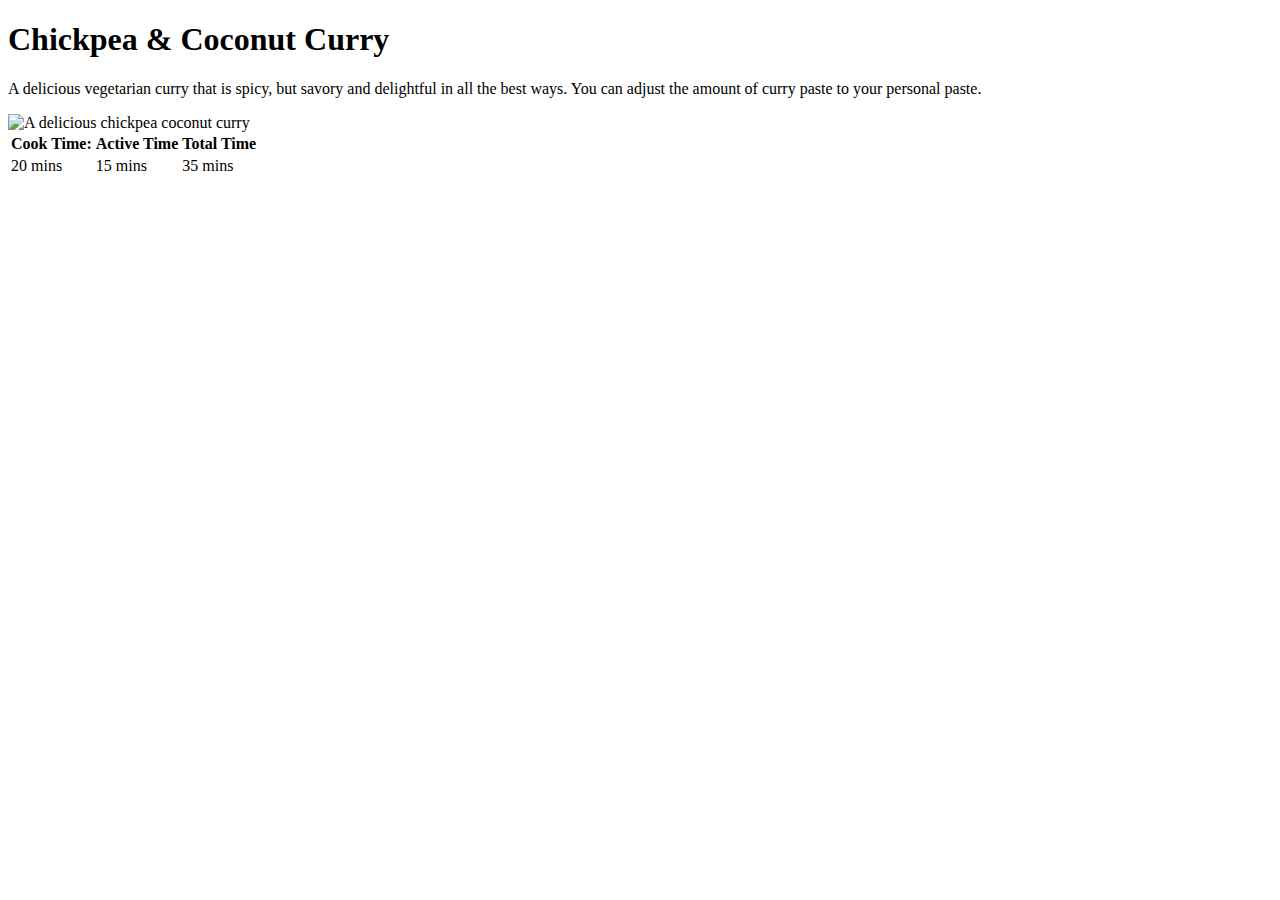
==== recipes/chickpea_coconut.html @ 42ada9bd "Add chickpea and coconut recipe page" ====
<!DOCTYPE html>
<html lang="en">
  <head>
    <meta charset="UTF-8" />
    <meta name="viewport" content="width=device-width, initial-scale=1.0" />
    <title>Chickpea & coconut curry</title>
  </head>
  <body>
    <h1>Chickpea & Coconut Curry</h1>
    <p>
      A delicious vegetarian curry that is spicy, but savory and delightful in
      all the best ways. You can adjust the amount of curry paste to your
      personal paste.
    </p>
    <img
      src="https://www.allrecipes.com/thmb/ynU0ubzCc-1KdhBppzxpZDPPx-0=/750x0/filters:no_upscale():max_bytes(150000):strip_icc():format(webp)/Coconut_Chickpea_Curry-4x3_039-cfa7a55e16434fba8641012f7b03cef8.jpg"
      alt="A delicious chickpea coconut curry"
    />
    <table>
      <thead>
        <tr>
          <th>Cook Time:</th>
          <th>Active Time</th>
          <th>Total Time</th>
        </tr>
      </thead>
      <tbody>
        <tr>
          <td>20 mins</td>
          <td>15 mins</td>
          <td>35 mins</td>
        </tr>
      </tbody>
    </table>
  </body>
</html>
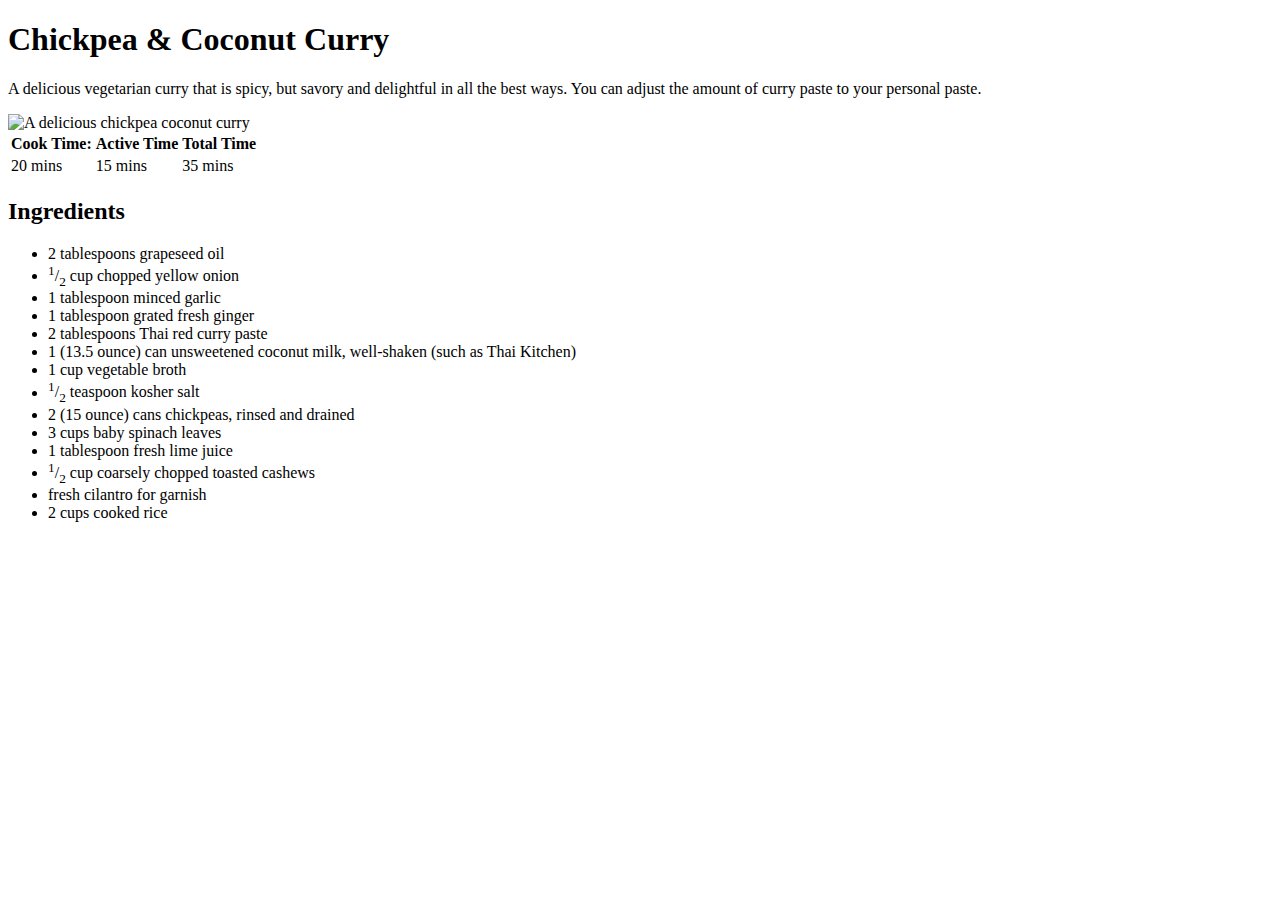
==== commit 1dc6ccf3: "Add ingredients to chickpea-coconut recipe" ====
--- a/recipes/chickpea_coconut.html
+++ b/recipes/chickpea_coconut.html
@@ -32,5 +32,26 @@
         </tr>
       </tbody>
     </table>
+
+    <h2>Ingredients</h2>
+    <ul>
+      <li>2 tablespoons grapeseed oil</li>
+      <li><sup>1</sup>/<sub>2</sub> cup chopped yellow onion</li>
+      <li>1 tablespoon minced garlic</li>
+      <li>1 tablespoon grated fresh ginger</li>
+      <li>2 tablespoons Thai red curry paste</li>
+      <li>
+        1 (13.5 ounce) can unsweetened coconut milk, well-shaken (such as Thai
+        Kitchen)
+      </li>
+      <li>1 cup vegetable broth</li>
+      <li><sup>1</sup>/<sub>2</sub> teaspoon kosher salt</li>
+      <li>2 (15 ounce) cans chickpeas, rinsed and drained</li>
+      <li>3 cups baby spinach leaves</li>
+      <li>1 tablespoon fresh lime juice</li>
+      <li><sup>1</sup>/<sub>2</sub> cup coarsely chopped toasted cashews</li>
+      <li>fresh cilantro for garnish</li>
+      <li>2 cups cooked rice</li>
+    </ul>
   </body>
 </html>
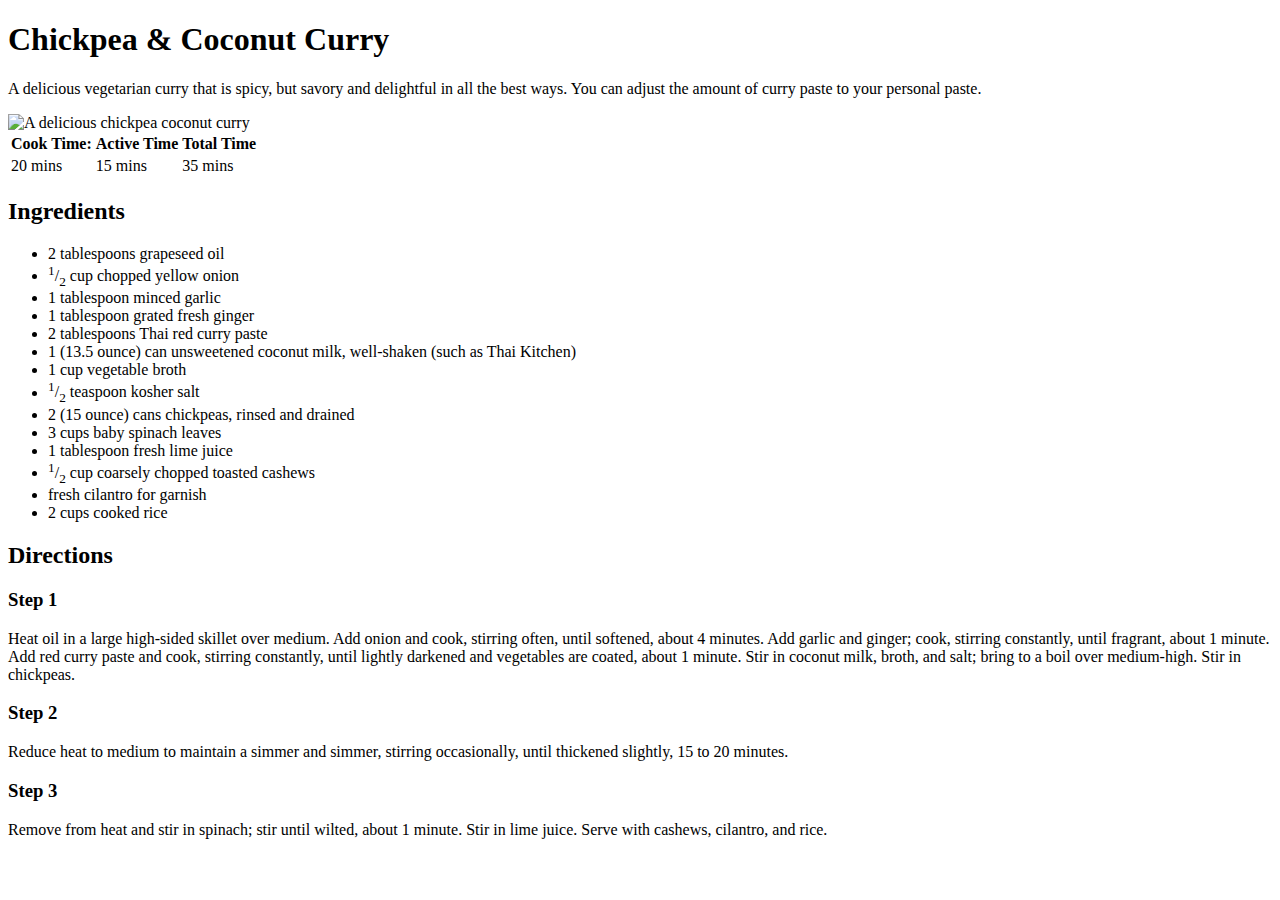
==== commit 129d76fd: "Add directions to ckickpea-coconut recipe" ====
--- a/recipes/chickpea_coconut.html
+++ b/recipes/chickpea_coconut.html
@@ -53,5 +53,28 @@
       <li>fresh cilantro for garnish</li>
       <li>2 cups cooked rice</li>
     </ul>
+
+    <h2>Directions</h2>
+    <h3>Step 1</h3>
+    <p>
+      Heat oil in a large high-sided skillet over medium. Add onion and cook,
+      stirring often, until softened, about 4 minutes. Add garlic and ginger;
+      cook, stirring constantly, until fragrant, about 1 minute. Add red curry
+      paste and cook, stirring constantly, until lightly darkened and vegetables
+      are coated, about 1 minute. Stir in coconut milk, broth, and salt; bring
+      to a boil over medium-high. Stir in chickpeas.
+    </p>
+
+    <h3>Step 2</h3>
+    <p>
+      Reduce heat to medium to maintain a simmer and simmer, stirring
+      occasionally, until thickened slightly, 15 to 20 minutes.
+    </p>
+
+    <h3>Step 3</h3>
+    <p>
+      Remove from heat and stir in spinach; stir until wilted, about 1 minute.
+      Stir in lime juice. Serve with cashews, cilantro, and rice.
+    </p>
   </body>
 </html>
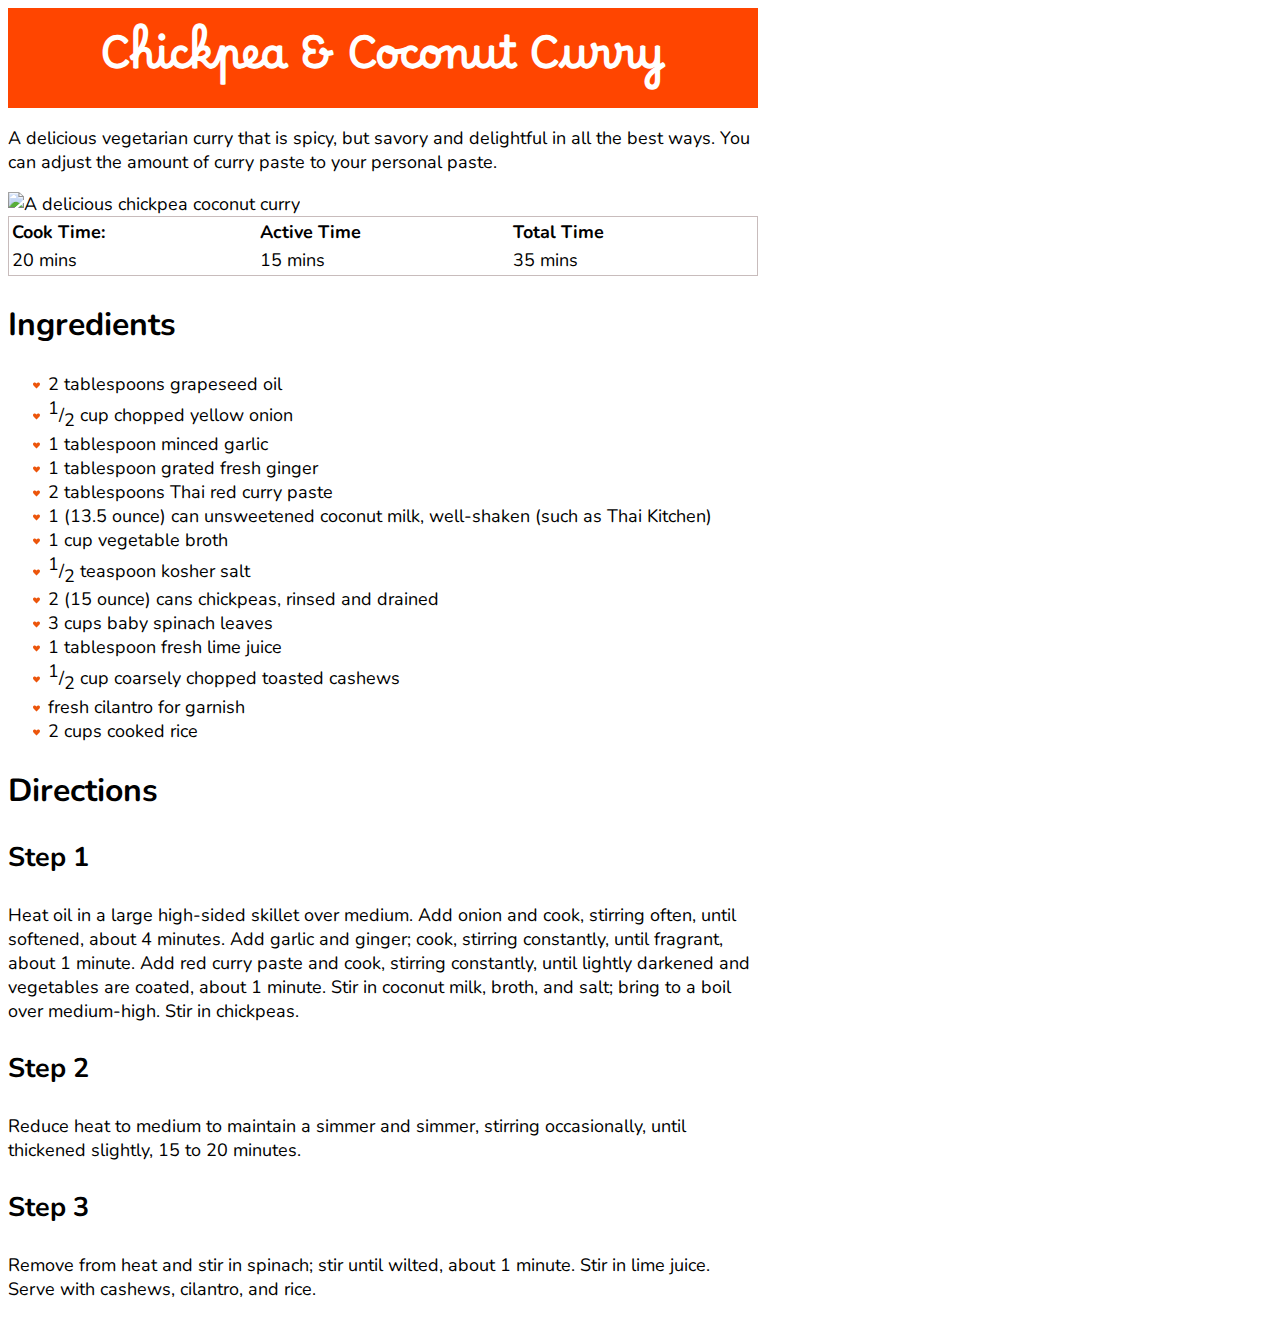
==== commit 55ff793a: "Update style for chickpea recipe page" ====
--- a/recipes/chickpea_coconut.html
+++ b/recipes/chickpea_coconut.html
@@ -4,6 +4,13 @@
     <meta charset="UTF-8" />
     <meta name="viewport" content="width=device-width, initial-scale=1.0" />
     <title>Chickpea & coconut curry</title>
+    <link rel="stylesheet" href="../style.css" />
+    <link rel="preconnect" href="https://fonts.googleapis.com" />
+    <link rel="preconnect" href="https://fonts.gstatic.com" crossorigin />
+    <link
+      href="https://fonts.googleapis.com/css2?family=Borel&family=Lilita+One&family=Nunito:ital,wght@0,200..1000;1,200..1000&display=swap"
+      rel="stylesheet"
+    />
   </head>
   <body>
     <h1>Chickpea & Coconut Curry</h1>
--- a/style.css
+++ b/style.css
@@ -0,0 +1,37 @@
+* {
+  width: 750px;
+  font-family: Nunito, Verdana, Geneva, Tahoma, sans-serif;
+  font-size: 18px;
+}
+
+h2 {
+  font-size: 32px;
+}
+
+h3 {
+  font-size: 27px;
+}
+
+h1 {
+  font-family: "Borel", "Lilita One", Verdana, Geneva, Tahoma, sans-serif;
+  font-weight: 800;
+  font-size: 42px;
+  background-color: orangered;
+  color: white;
+  text-align: center;
+  height: 100px;
+  line-height: 120px;
+  margin: 0;
+}
+
+table {
+  border: 1px solid hsla(0, 10%, 70%, 0.8);
+}
+
+th {
+  text-align: left;
+}
+
+ul {
+  list-style-image: url('data:image/svg+xml,<svg xmlns="http://www.w3.org/2000/svg" viewBox="0 0 24 24" fill="%23EC550B"><path d="M18 4c-4-1-6 3-6 3s-2-4-6-3-4 6-2 8l8 8 8-8c2-2 2-7-2-8z"></path></svg>');
+}
